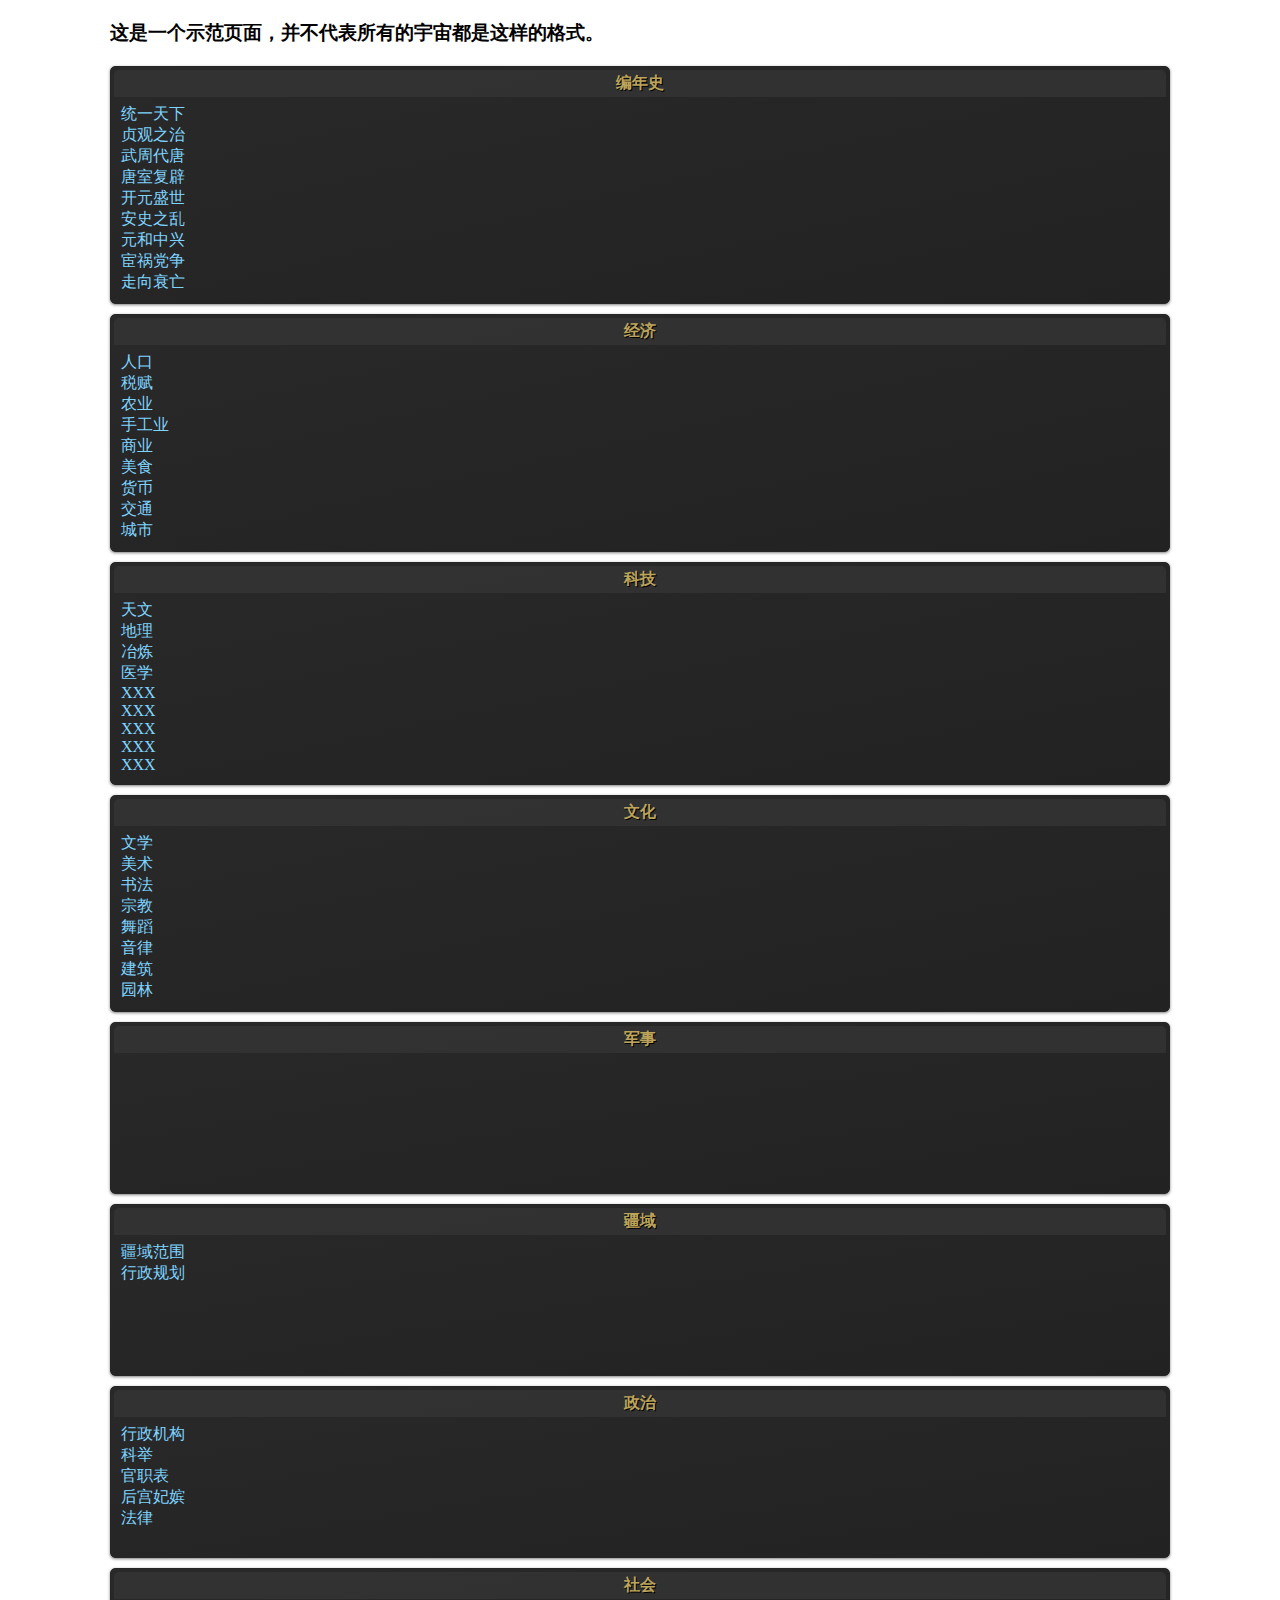
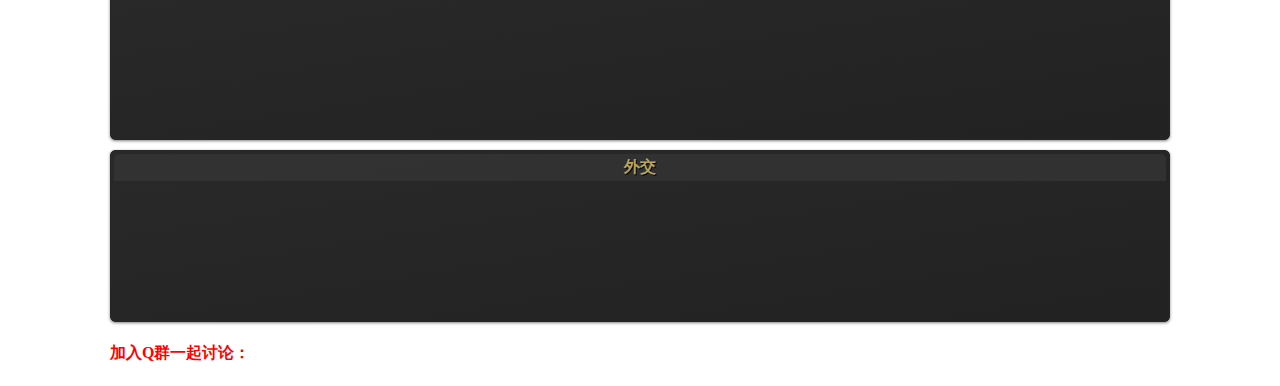
==== demo.html @ 45fdcc68 "Add files via upload" ====
<!DOCTYPE HTML>

<html>

<head>

<meta http-equiv="Content-Type" content="text/htmlcharset=UTF-8" />

<meta name="viewport" content="width=device-width, initial-scale=1">

<title>小说宇宙</title>

<!-- 新 Bootstrap5 核心 CSS 文件 -->
<link rel="stylesheet"
	href="https://cdn.staticfile.org/twitter-bootstrap/5.1.1/css/bootstrap.min.css">

<!--  popper.min.js 用于弹窗、提示、下拉菜单 -->
<script
	src="https://cdn.staticfile.org/popper.js/2.9.3/umd/popper.min.js"></script>

<!-- 最新的 Bootstrap5 核心 JavaScript 文件 -->
<script
	src="https://cdn.staticfile.org/twitter-bootstrap/5.1.1/js/bootstrap.min.js"></script>

<link rel="stylesheet" href="./style.css" type="text/css" media="screen" />

</head>

<body>

	<header>
	
		<h3 class="text-center">这是一个示范页面，并不代表所有的宇宙都是这样的格式。</h3>

	</header>



	<section>
		
		<div class="row">
			<div class="col">
				<div class="item">
					<div class="item-title">编年史</div>
					<div class="row">
						<div class="col">统一天下</div>
						<div class="col">贞观之治</div>
						<div class="col">武周代唐</div>
					</div>
					<div class="row">
						<div class="col">唐室复辟</div>
						<div class="col">开元盛世</div>
						<div class="col">安史之乱</div>
					</div>
					<div class="row">
						<div class="col">元和中兴</div>
						<div class="col">宦祸党争</div>
						<div class="col">走向衰亡</div>
					</div>
				</div>
				
				
				<div class="item">
					<div class="item-title">经济</div>
					<div class="row">
						<div class="col">人口</div>
						<div class="col">税赋</div>
						<div class="col">农业</div>
					</div>
					<div class="row">
						<div class="col">手工业</div>
						<div class="col">商业</div>
						<div class="col">美食</div>
					</div>
					<div class="row">
						<div class="col">货币</div>
						<div class="col">交通</div>
						<div class="col">城市</div>
					</div>
				</div>
				
				<div class="item">
					<div class="item-title">科技</div>
					<div class="row">
						<div class="col">天文</div>
						<div class="col">地理</div>
						<div class="col">冶炼</div>
					</div>
					<div class="row">
						<div class="col">医学</div>
						<div class="col">XXX</div>
						<div class="col">XXX</div>
					</div>
					<div class="row">
						<div class="col">XXX</div>
						<div class="col">XXX</div>
						<div class="col">XXX</div>
					</div>
				</div>
				
				<div class="item">
					<div class="item-title">文化</div>
					<div class="row">
						<div class="col">文学</div>
						<div class="col">美术</div>
						<div class="col">书法</div>
					</div>
					<div class="row">
						<div class="col">宗教</div>
						<div class="col">舞蹈</div>
						<div class="col">音律</div>
					</div>
					<div class="row">
						<div class="col">建筑</div>
						<div class="col">园林</div>
					</div>
				</div>
				
				<div class="item">
					<div class="item-title">军事</div>
				
				</div>
				
				
				
			</div>
			
			
			<div class="col">
				<div class="item">
					<div class="item-title">疆域</div>
					<div class="row">
						<div class="col">疆域范围</div>
						<div class="col">行政规划</div>
					</div>
				</div>
				
				<div class="item">
					<div class="item-title">政治</div>
					<div class="row">
						<div class="col">行政机构</div>
						<div class="col">科举</div>
						<div class="col">官职表</div>
					</div>
					<div class="row">
						<div class="col">后宫妃嫔</div>
						<div class="col">法律</div>

					</div>
				</div>
				
				<div class="item">
					<div class="item-title">社会</div>

				</div>
				
				<div class="item">
					<div class="item-title">外交</div>

				</div>
			</div>
		</div>


	</section>



	<footer>

		<h4 class="redtext">加入Q群一起讨论：</h4>

	</footer>

</body>

</html>
---- style.css ----
@charset "UTF-8";
a{
	text-decoration: none;
	color:black;
}
a:hover{
	color:black;
}

.redtext{color:red;}
body{
	width:1060px;
	margin:0 auto;
}
.n-divider__title{
	border-bottom:1px solid black;
	margin-bottom:10px; 
}
.siteRecommend-gridItem {
    display: flex;
    background: rgba(0,0,0,.4);
    gap: 12px;
    align-items: center;
    padding: 8px;
    transform: scale(1);
    transition: transform .2s ease-in-out,background-color .2s ease-in-out;
    z-index: 1;
    position: relative;

      width:100%;
}
.siteRecommend-gridItem-cover img{
	width:52.8px;
	height:52.8px;
}

.siteRecommend-gridItem:hover {
    transform: scale(1.1);
    z-index: 2;
    background: rgba(0,0,0,.667);
}

.siteRecommend-grid {
  display: grid;
  grid-template-columns: repeat(5,1fr);
  justify-items: center;
  grid-gap: 10px;
  padding: 10px;
}

.siteRecommend-grid > div {
  background-color: rgba(255, 255, 255, 0.8);
  text-align: center;
  padding: 20px 0;
  font-size: 30px;
}

header, footer{
	margin:20px auto;
}

.text{
	margin:20px 50px;
	padding:20px 30px;
	background:#eee;
}

.item{
	min-height:150px;
	border-radius: 5px;
    border: solid 1px #262626;
    box-shadow: rgb(0 0 0 / 50%) 0px 1px 3px;
    background: linear-gradient(to bottom right,#292929,#222222);
    margin: 10px 0;
    padding: 10px;
	color:#7fd4ff;
}
.item-title{
	text-align: center;
    background: rgba(53,53,53,0.8);
    font-weight: bold;
    color: #bda45b;
    text-shadow: 1px 1px #000;
    padding: 3px;
    margin: -7px -7px 7px;
    border-radius: 5px 5px 0 0;
}
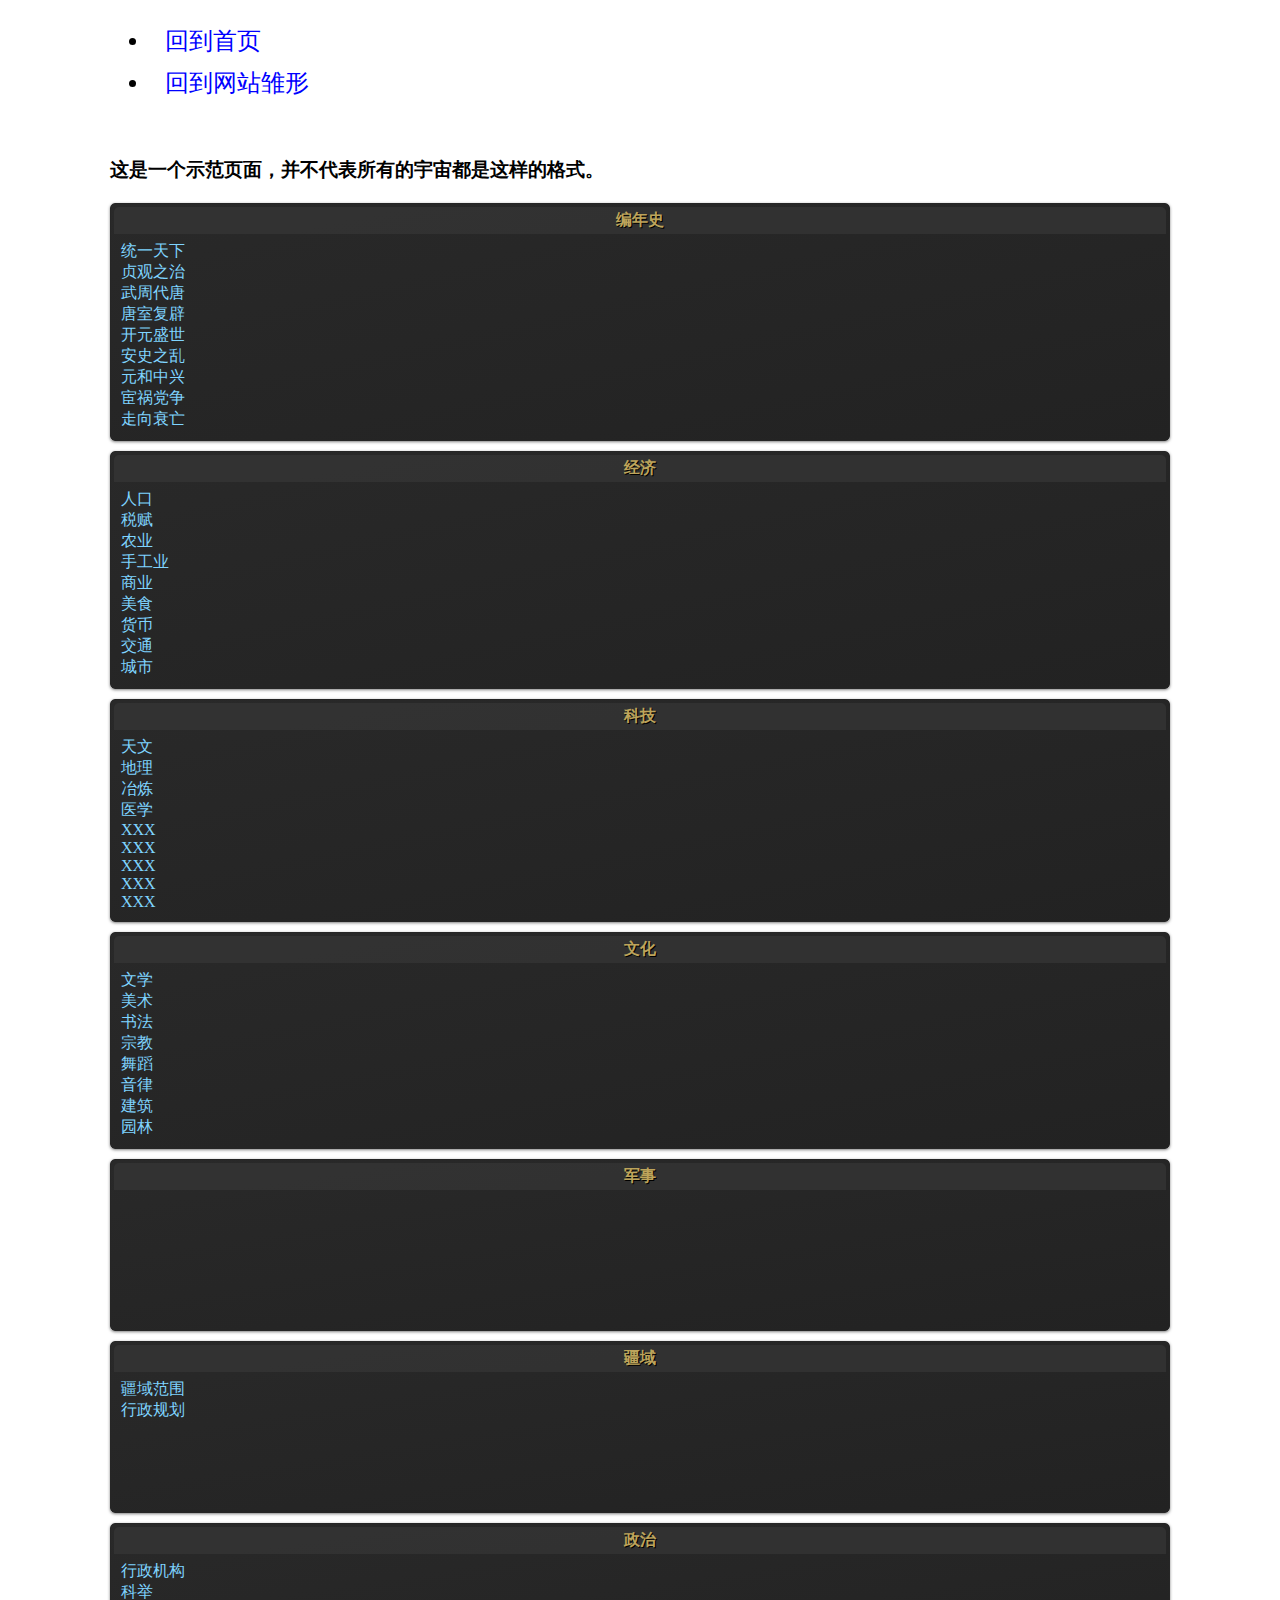
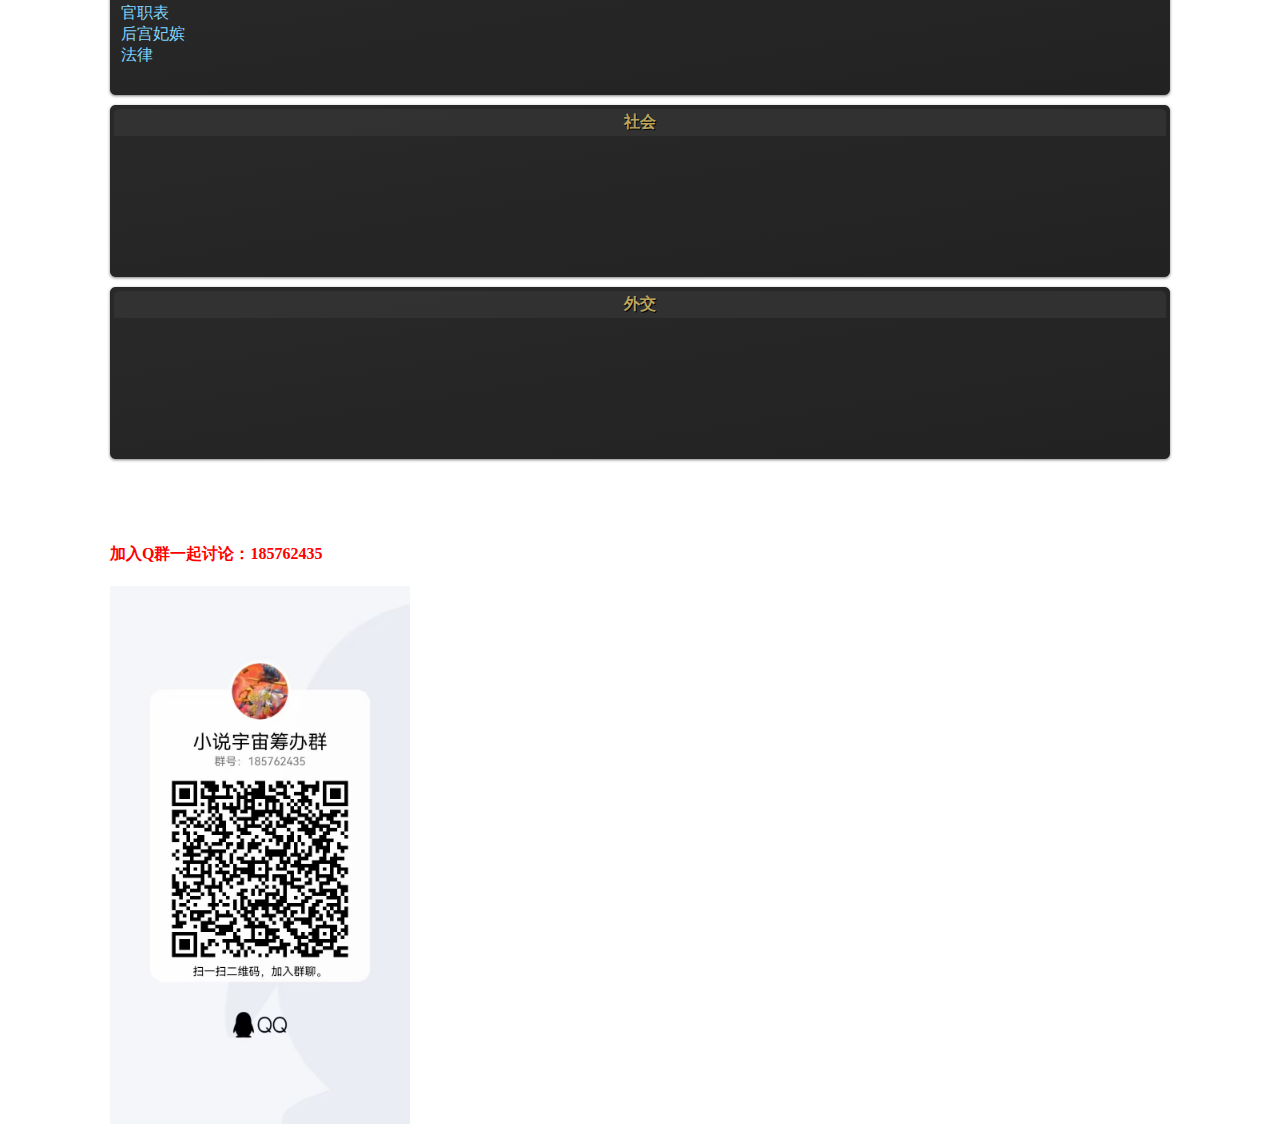
==== commit 92054802: "Add files via upload" ====
--- a/demo.html
+++ b/demo.html
@@ -29,7 +29,17 @@
 <body>
 
 	<header>
-	
+		<nav>
+			<ul class="nav nav-tabs">
+				<li class="active">
+					<a href="./index.html">回到首页</a>
+				</li>
+				<li>
+					<a href="./xsyz.html">回到网站雏形</a>
+				</li>
+			</ul>
+		</nav>
+		<br>
 		<h3 class="text-center">这是一个示范页面，并不代表所有的宇宙都是这样的格式。</h3>
 
 	</header>
@@ -168,7 +178,11 @@
 
 	<footer>
 
-		<h4 class="redtext">加入Q群一起讨论：</h4>
+					<br><br><br>
+					<h4 class="redtext text-center">加入Q群一起讨论：185762435</h4>
+					<div>
+						<img class="mx-auto d-block img-fluid" src="./qqma.jpg">
+					</div>
 
 	</footer>
 
--- a/style.css
+++ b/style.css
@@ -1,15 +1,30 @@
 @charset "UTF-8";
 a{
 	text-decoration: none;
+	color:blue;
+}
+a:hover{
+	border-bottom:solid 1px blue;
+}
+.siteRecommend-grid a{
+	text-decoration: none;
 	color:black;
 }
-a:hover{
+.siteRecommend-grid a:hover{
 	color:black;
 }
 
-.redtext{color:red;}
+ul li{
+	font-size:24px;
+	padding:5px 15px;
+}
+img{
+	width:300px;
+}
+.redtext{color:red;font-weight:bold;}
+.bluetext{color:blue;font-weight:bold;}
 body{
-	width:1060px;
+	max-width:1060px;
 	margin:0 auto;
 }
 .n-divider__title{
@@ -55,14 +70,15 @@
   font-size: 30px;
 }
 
-header, footer{
+header{
 	margin:20px auto;
 }
 
 .text{
-	margin:20px 50px;
-	padding:20px 30px;
-	background:#eee;
+	max-width:760px;
+	margin:0 auto;
+	padding:20px 15px;
+	background:#f5f5f5;
 }
 
 .item{
